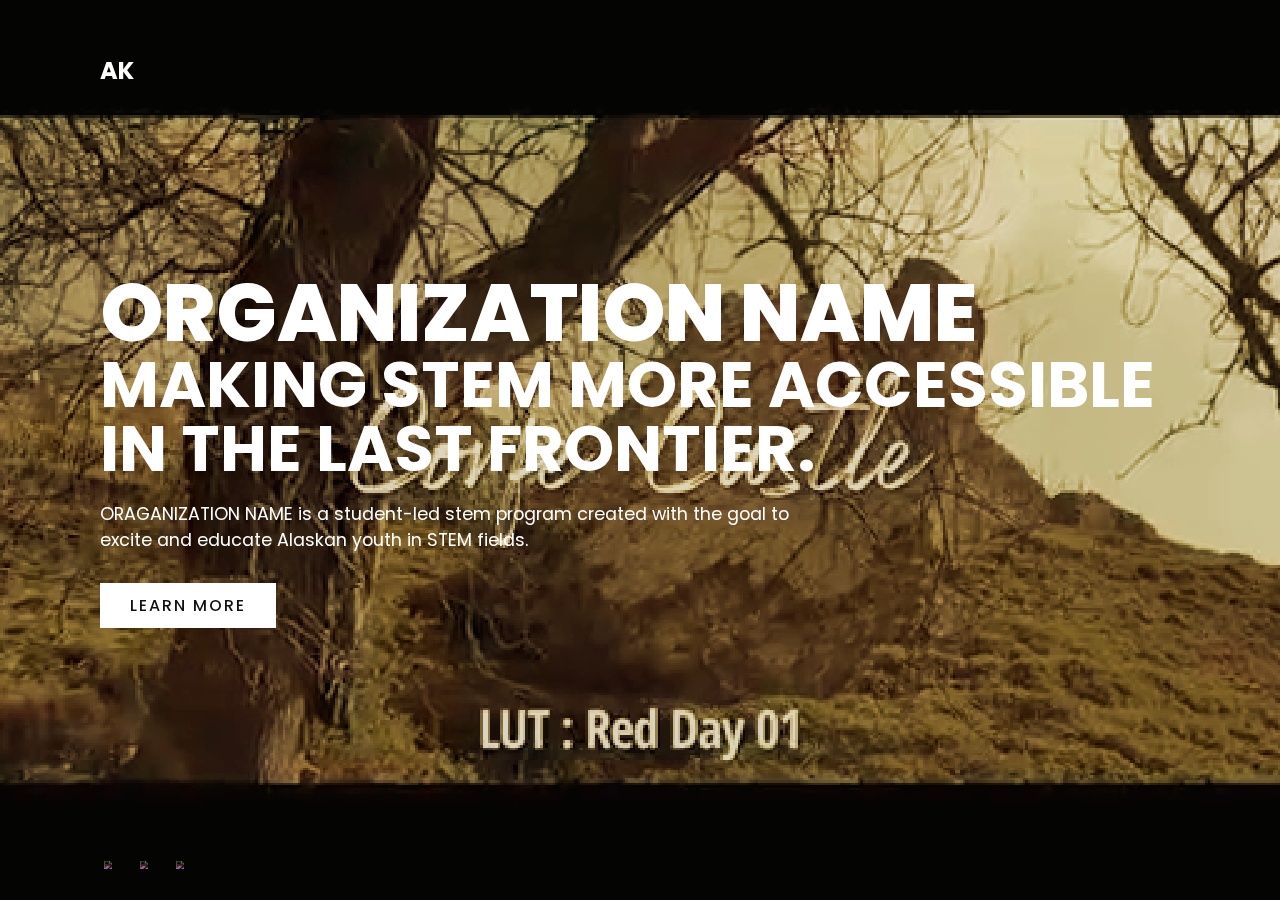
==== index.html @ abac8946 "Update index.html" ====
<html lang="en">
  <head>
    <meta charset="UTF-8">
    <meta name="viewport" content="width=device-width, initial-scale=1.0">
    <link rel="stylesheet" href="style.css">
    <title>Latch4</title>
  </head>
  <body>
  <section class="showcase">
    <header>
      <h2 class="logo">AK</h2>
      <div class="toggle"></div>
    </header>
    <video src="Free TV Glitch Transition Presets - DaVinci Resolve 16.mp4" muted loop autoplay></video>
    <div class="overlay"></div>
    <div class="text">
      <h2>ORGANIZATION NAME</h2>
      <h3>Making STEM more accessible in the Last Frontier.</h3>
      <p>ORAGANIZATION NAME is a student-led stem program created with the goal to excite and educate Alaskan youth in STEM fields.  </p>
      <a href="#">Learn More</a>
    </div>
    <ul class="social">
      <li><a href="#"><img src="https://i.ibb.co/x7P24fL/facebook.png"></a></li>
      <li><a href="#"><img src="https://i.ibb.co/Wnxq2Nq/twitter.png"></a></li>
      <li><a href="#"><img src="https://i.ibb.co/ySwtH4B/instagram.png"></a></li>
    </ul>
  </section>
  <div class="menu">
    <ul>
      <li><a href="#">Home</a></li>
      <li><a href="#">Discord</a></li>
      <li><a href="#">About</a></li>
      <li><a href="#">Contact</a></li>
    </ul>
  </div>
<script>
 const menuToggle = document.querySelector('.toggle');
      const showcase = document.querySelector('.showcase');

      menuToggle.addEventListener('click', () => {
        menuToggle.classList.toggle('active');
        showcase.classList.toggle('active');
      })
      </script>
  </body>
</html>
---- style.css ----
@import url('https://fonts.googleapis.com/css?family=Poppins:200,300,400,500,600,700,800,900&display=swap');
*
{
  margin: 0;
  padding: 0;
  box-sizing: border-box;
  font-family: 'Poppins', sans-serif;
}
header
{
  position: absolute;
  top: 0;
  left: 0;
  width: 100%;
  padding: 40px 100px;
  z-index: 1000;
  display: flex;
  justify-content: space-between;
  align-items: center;
}
header .logo
{
  color: #fff;
  text-transform: uppercase;
  cursor: pointer;
}
.toggle
{
  position: relative;
  width: 60px;
  height: 60px;
  background: url(https://i.ibb.co/HrfVRcx/menu.png);
  background-repeat: no-repeat;
  background-size: 30px;
  background-position: center;
  cursor: pointer;
}
.toggle.active
{
  background: url(https://i.ibb.co/rt3HybH/close.png);
  background-repeat: no-repeat;
  background-size: 25px;
  background-position: center;
  cursor: pointer;
}
.showcase
{
  position: absolute;
  right: 0;
  width: 100%;
  min-height: 100vh;
  padding: 100px;
  display: flex;
  justify-content: space-between;
  align-items: center;
  background: #111;
  transition: 0.5s;
  z-index: 2;
}
.showcase.active
{
  right: 300px;
}

.showcase video
{
  position: absolute;
  top: 0;
  left: 0;
  width: 100%;
  height: 100%;
  object-fit: cover;
  opacity: 0.8;
}
.overlay
{
  position: absolute;
  top: 0;
  left: 0;
  width: 100%;
  height: 100%;
  background: #a29259;
  mix-blend-mode: overlay;
}
.text
{
  position: relative;
  z-index: 10;
  margin-left: auto;
  margin-right: auto;
}

.text h2
{
  font-size: 5em;
  font-weight: 800;
  color: #fff;
  line-height: 1em;
  text-transform: uppercase;
}
.text h3
{
  font-size: 4em;
  font-weight: 700;
  color: #fff;
  line-height: 1em;
  text-transform: uppercase;
}
.text p
{
  font-size: 1.1em;
  color: #fff;
  margin: 20px 0;
  font-weight: 400;
  max-width: 700px;
}
.text a
{
  display: inline-block;
  font-size: 1em;
  background: #fff;
  padding: 10px 30px;
  text-transform: uppercase;
  text-decoration: none;
  font-weight: 500;
  margin-top: 10px;
  color: #111;
  letter-spacing: 2px;
  transition: 0.2s;
}
.text a:hover
{
  letter-spacing: 6px;
}
.social
{
  position: absolute;
  z-index: 10;
  bottom: 20px;
  display: flex;
  justify-content: center;
  align-items: center;
}
.social li
{
  list-style: none;
}
.social li a
{
  display: inline-block;
  margin-right: 20px;
  filter: invert(1);
  transform: scale(0.5);
  transition: 0.5s;
}
.social li a:hover
{
  transform: scale(0.5) translateY(-15px);
}
.menu
{
  position: absolute;
  top: 0;
  right: 0;
  width: 300px;
  height: 100%;
  display: flex;
  justify-content: center;
  align-items: center;
}
.menu ul
{
  position: relative;
}
.menu ul li
{
  list-style: none;
}
.menu ul li a
{
  text-decoration: none;
  font-size: 24px;
  color: #111;
}
.menu ul li a:hover
{
  color: #03a9f4; 
}

@media (max-width: 991px)
{
  .showcase,
  .showcase header
  {
    padding: 40px;
  }
  .text h2
  {
    font-size: 3em;
  }
  .text h3
  {
    font-size: 2em;
  }
}
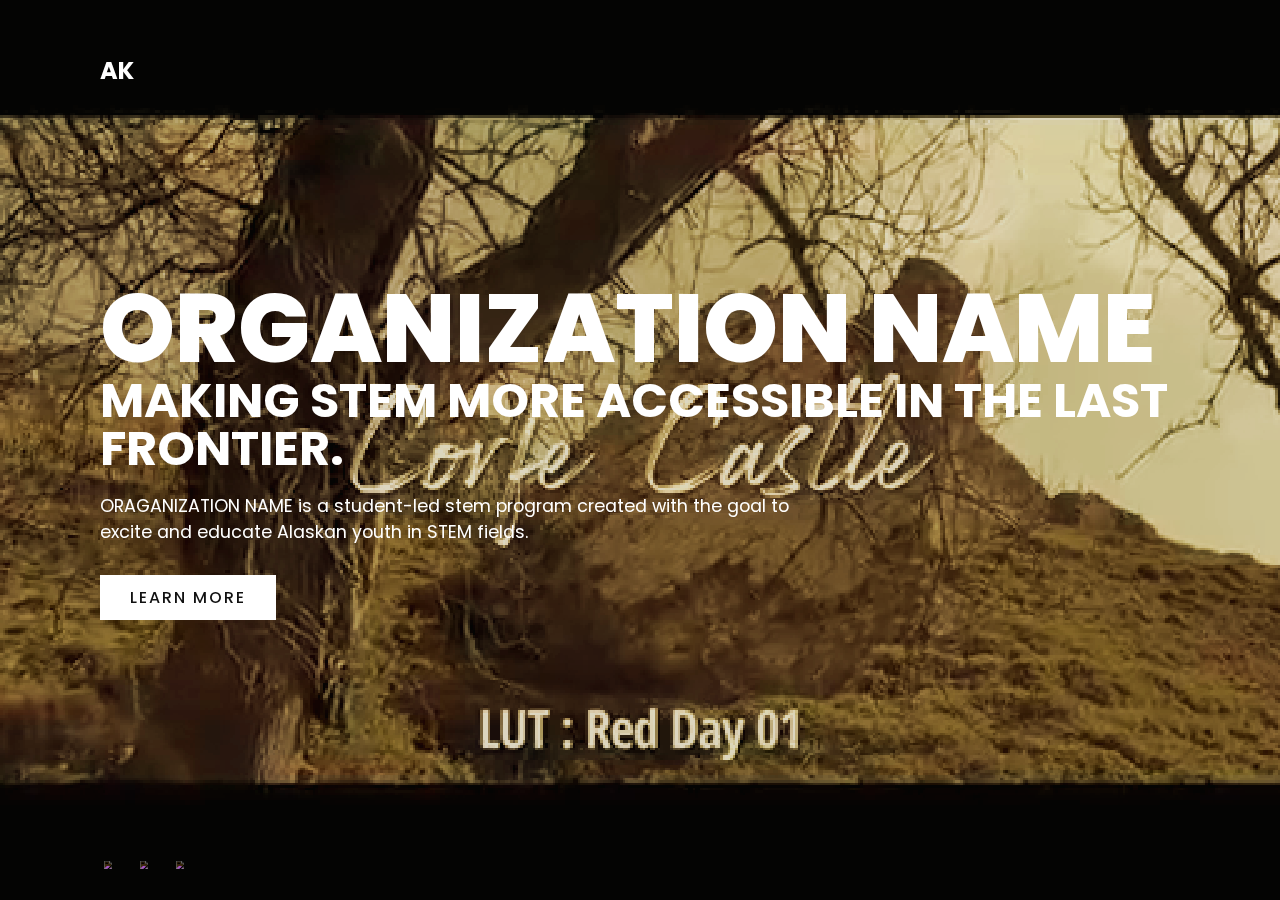
==== commit c0a0e83d: "Update index.html" ====
--- a/index.html
+++ b/index.html
@@ -3,7 +3,7 @@
     <meta charset="UTF-8">
     <meta name="viewport" content="width=device-width, initial-scale=1.0">
     <link rel="stylesheet" href="style.css">
-    <title>Latch4</title>
+    <title>Latch</title>
   </head>
   <body>
   <section class="showcase">
--- a/style.css
+++ b/style.css
@@ -92,7 +92,7 @@
 
 .text h2
 {
-  font-size: 5em;
+  font-size: 6em;
   font-weight: 800;
   color: #fff;
   line-height: 1em;
@@ -100,7 +100,7 @@
 }
 .text h3
 {
-  font-size: 4em;
+  font-size: 3em;
   font-weight: 700;
   color: #fff;
   line-height: 1em;
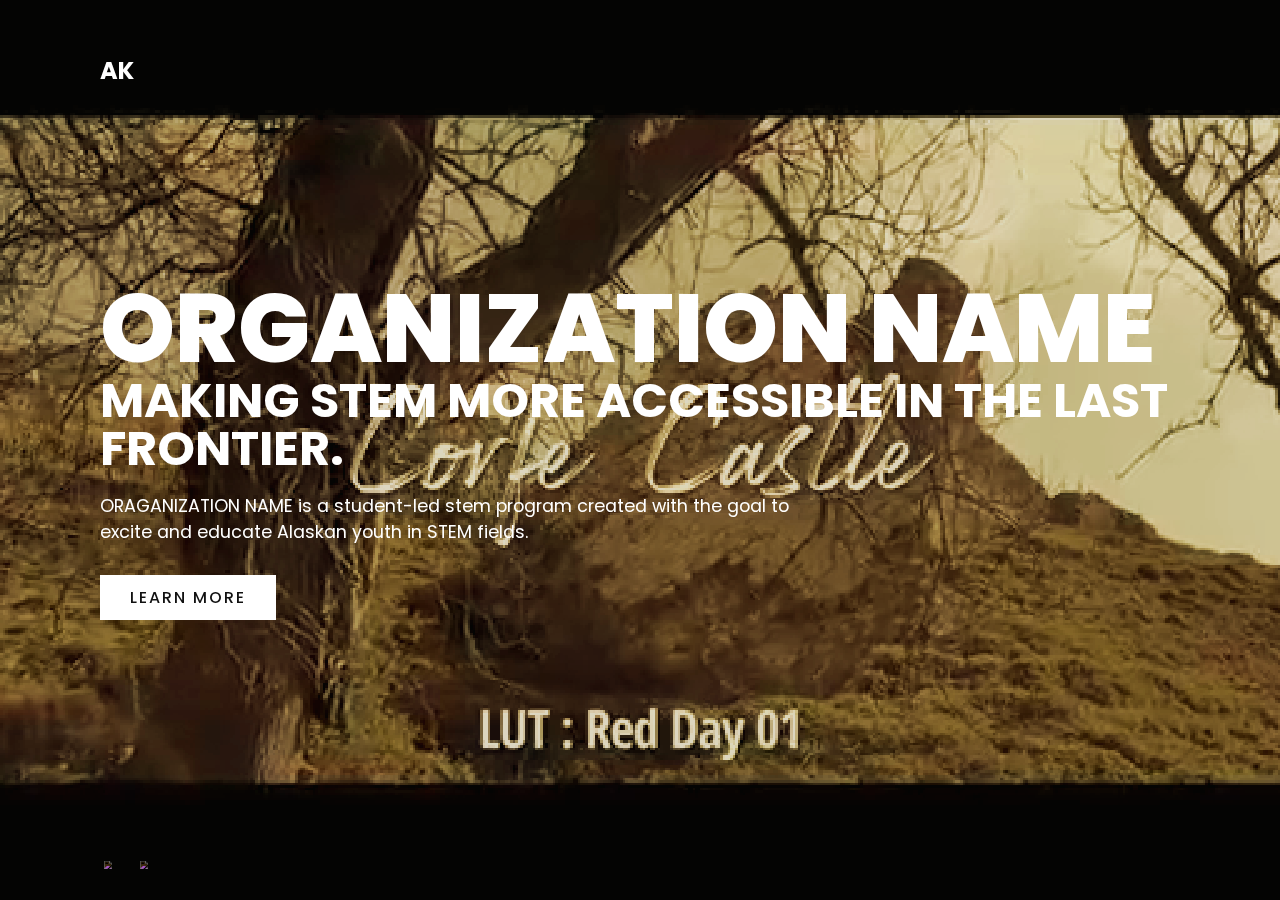
==== commit e8723173: "Update index.html" ====
--- a/index.html
+++ b/index.html
@@ -21,7 +21,6 @@
     </div>
     <ul class="social">
       <li><a href="#"><img src="https://i.ibb.co/x7P24fL/facebook.png"></a></li>
-      <li><a href="#"><img src="https://i.ibb.co/Wnxq2Nq/twitter.png"></a></li>
       <li><a href="#"><img src="https://i.ibb.co/ySwtH4B/instagram.png"></a></li>
     </ul>
   </section>
@@ -29,6 +28,7 @@
     <ul>
       <li><a href="#">Home</a></li>
       <li><a href="#">Discord</a></li>
+      <li><a href="#">Educational Videos</a></li>
       <li><a href="#">About</a></li>
       <li><a href="#">Contact</a></li>
     </ul>
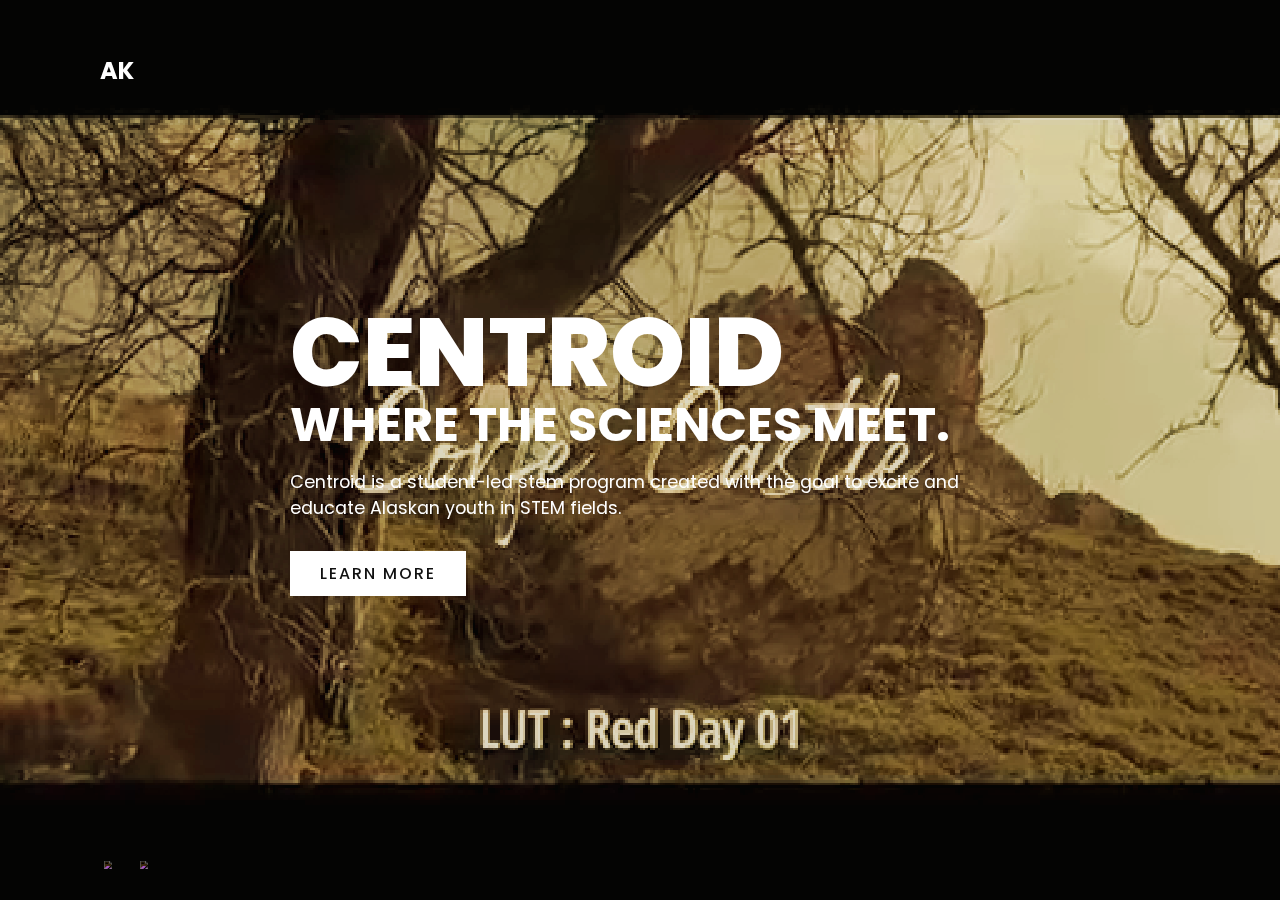
==== commit 6b1ff5b7: "Update index.html" ====
--- a/index.html
+++ b/index.html
@@ -14,9 +14,9 @@
     <video src="Free TV Glitch Transition Presets - DaVinci Resolve 16.mp4" muted loop autoplay></video>
     <div class="overlay"></div>
     <div class="text">
-      <h2>ORGANIZATION NAME</h2>
-      <h3>Making STEM more accessible in the Last Frontier.</h3>
-      <p>ORAGANIZATION NAME is a student-led stem program created with the goal to excite and educate Alaskan youth in STEM fields.  </p>
+      <h2>CENTROID</h2>
+      <h3>Where the sciences meet.</h3>
+      <p>Centroid is a student-led stem program created with the goal to excite and educate Alaskan youth in STEM fields.  </p>
       <a href="#">Learn More</a>
     </div>
     <ul class="social">
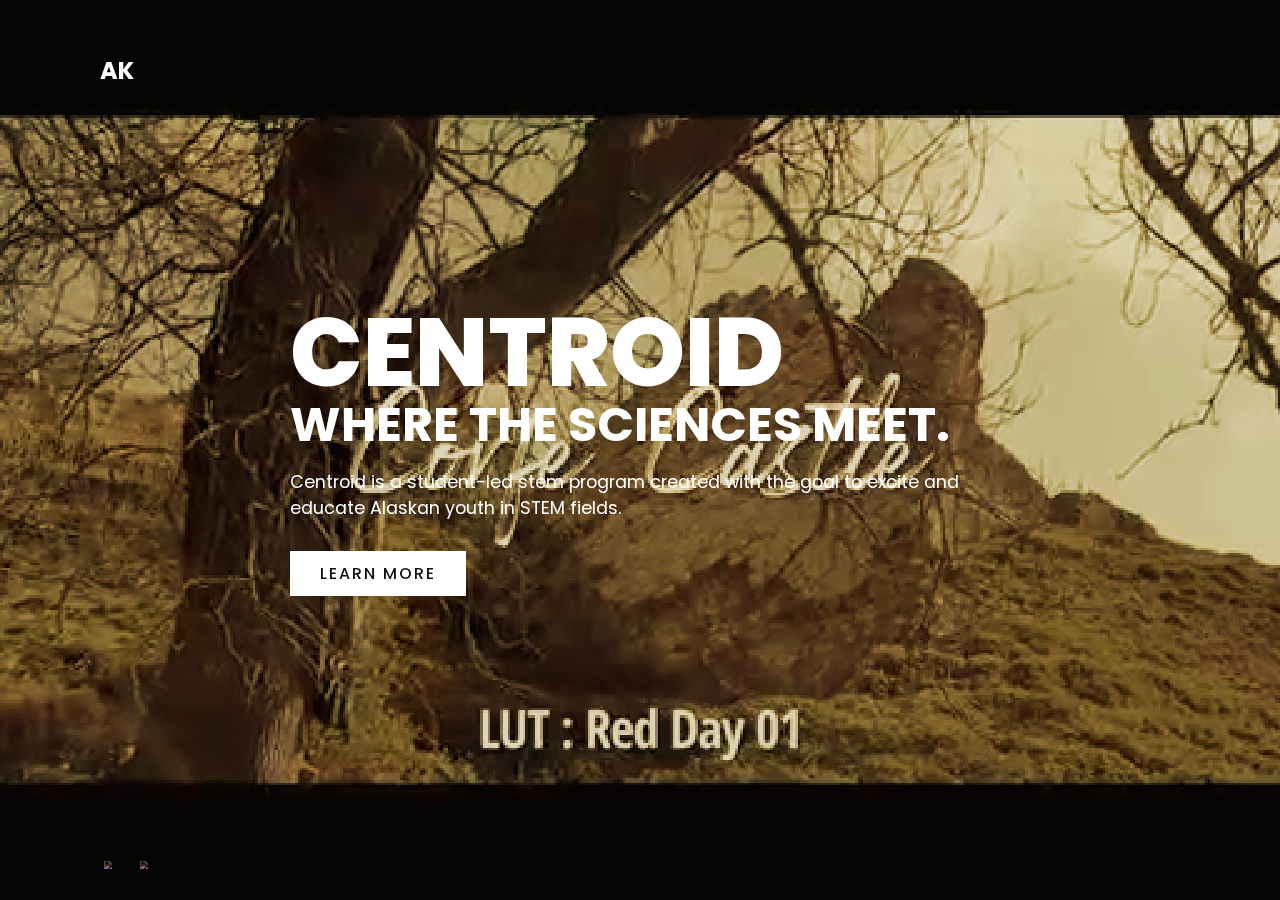
==== commit b4b92197: "Update index.html" ====
--- a/index.html
+++ b/index.html
@@ -21,7 +21,7 @@
     </div>
     <ul class="social">
       <li><a href="#"><img src="https://i.ibb.co/x7P24fL/facebook.png"></a></li>
-      <li><a href="#"><img src="https://i.ibb.co/ySwtH4B/instagram.png"></a></li>
+      <li><a href="https://www.instagram.com/centroidak/"><img src="https://i.ibb.co/ySwtH4B/instagram.png"></a></li>
     </ul>
   </section>
   <div class="menu">
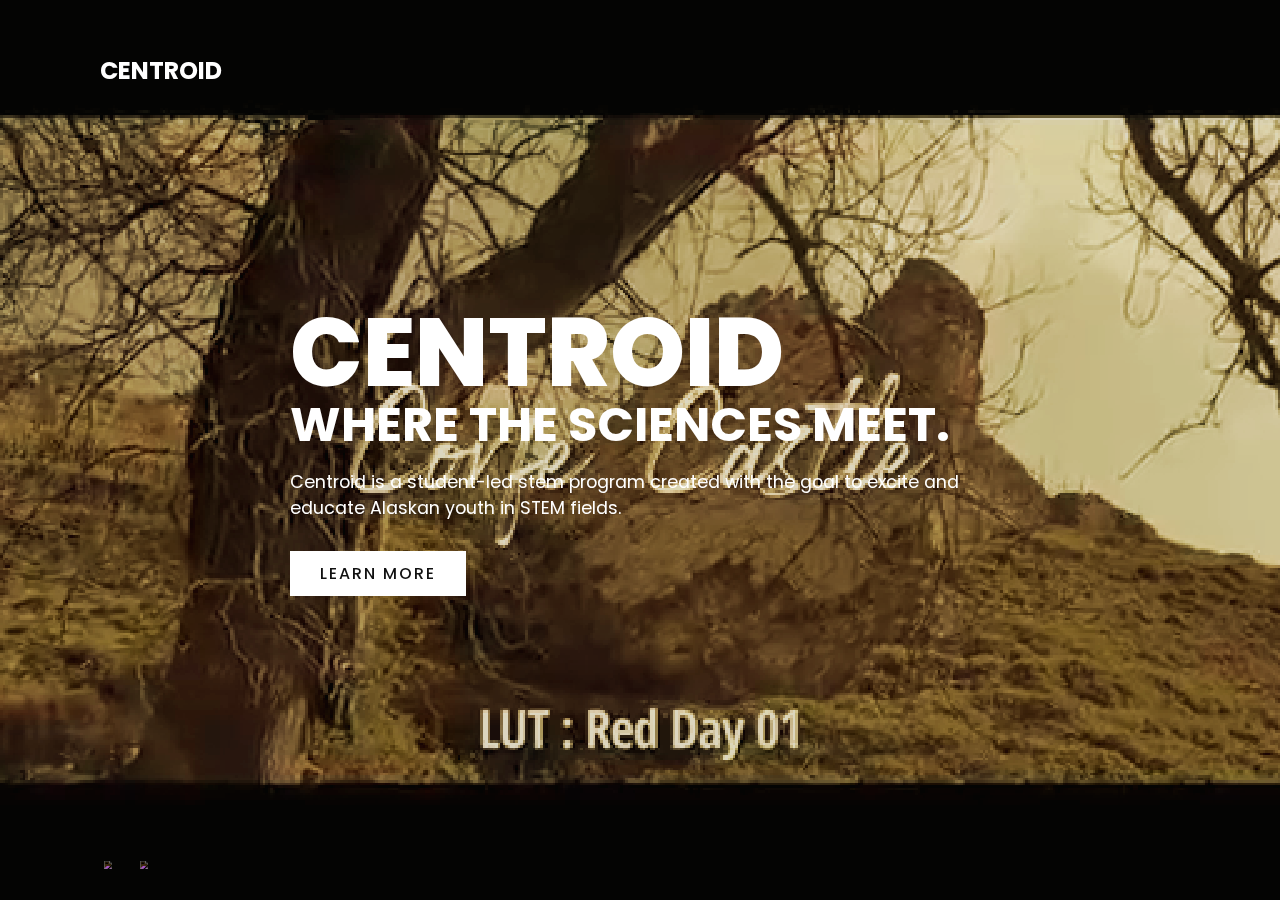
==== commit bbebfcc3: "Update index.html" ====
--- a/index.html
+++ b/index.html
@@ -3,12 +3,12 @@
     <meta charset="UTF-8">
     <meta name="viewport" content="width=device-width, initial-scale=1.0">
     <link rel="stylesheet" href="style.css">
-    <title>Latch</title>
+    <title>Centroid</title>
   </head>
   <body>
   <section class="showcase">
     <header>
-      <h2 class="logo">AK</h2>
+      <h2 class="logo">Centroid</h2>
       <div class="toggle"></div>
     </header>
     <video src="Free TV Glitch Transition Presets - DaVinci Resolve 16.mp4" muted loop autoplay></video>
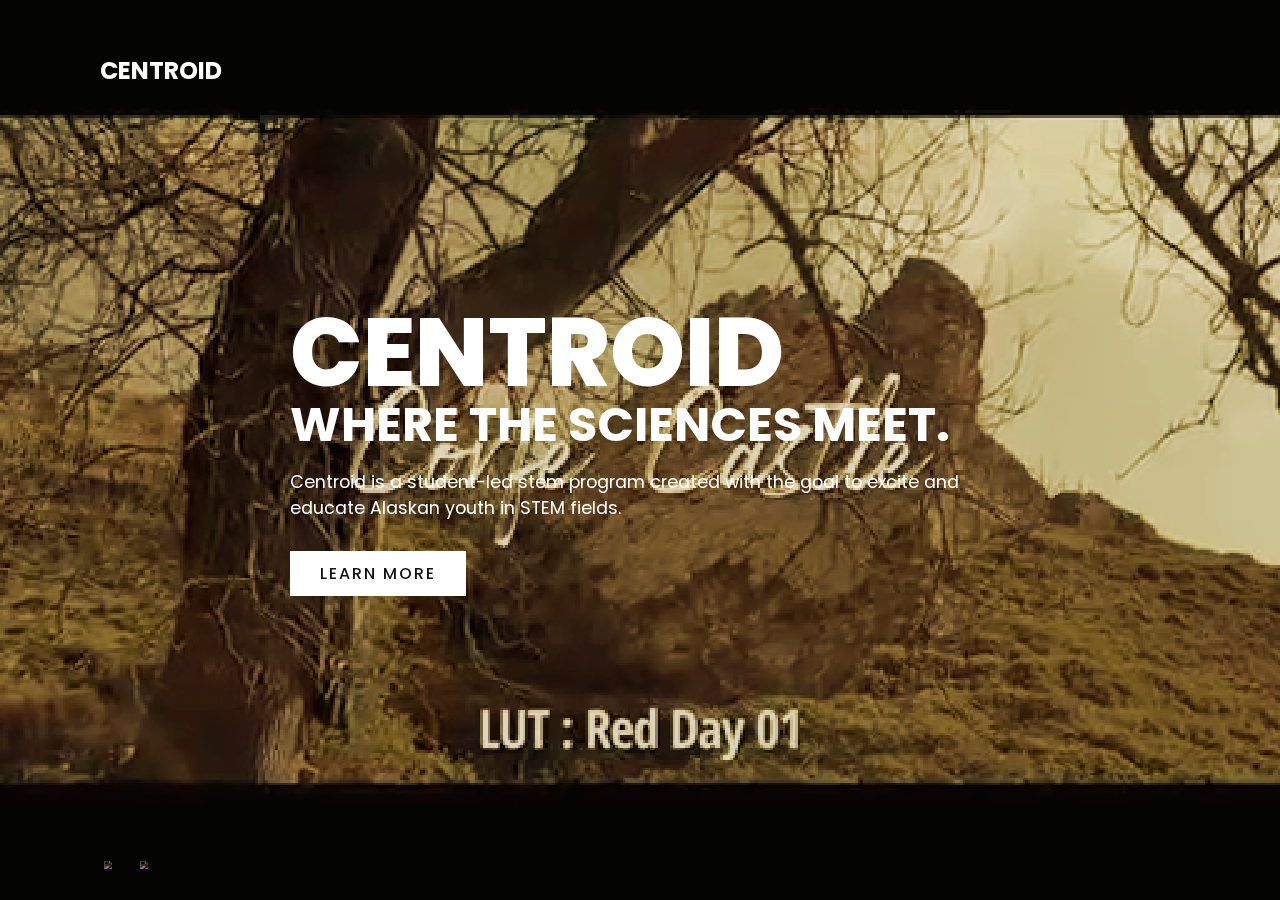
==== commit f7fb84d2: "Update index.html" ====
--- a/index.html
+++ b/index.html
@@ -17,7 +17,7 @@
       <h2>CENTROID</h2>
       <h3>Where the sciences meet.</h3>
       <p>Centroid is a student-led stem program created with the goal to excite and educate Alaskan youth in STEM fields.  </p>
-      <a href="#">Learn More</a>
+      <a href="about.html">Learn More</a>
     </div>
     <ul class="social">
       <li><a href="#"><img src="https://i.ibb.co/x7P24fL/facebook.png"></a></li>
@@ -29,7 +29,7 @@
       <li><a href="#">Home</a></li>
       <li><a href="#">Discord</a></li>
       <li><a href="#">Educational Videos</a></li>
-      <li><a href="#">About</a></li>
+      <li><a href="about.html">About</a></li>
       <li><a href="#">Contact</a></li>
     </ul>
   </div>
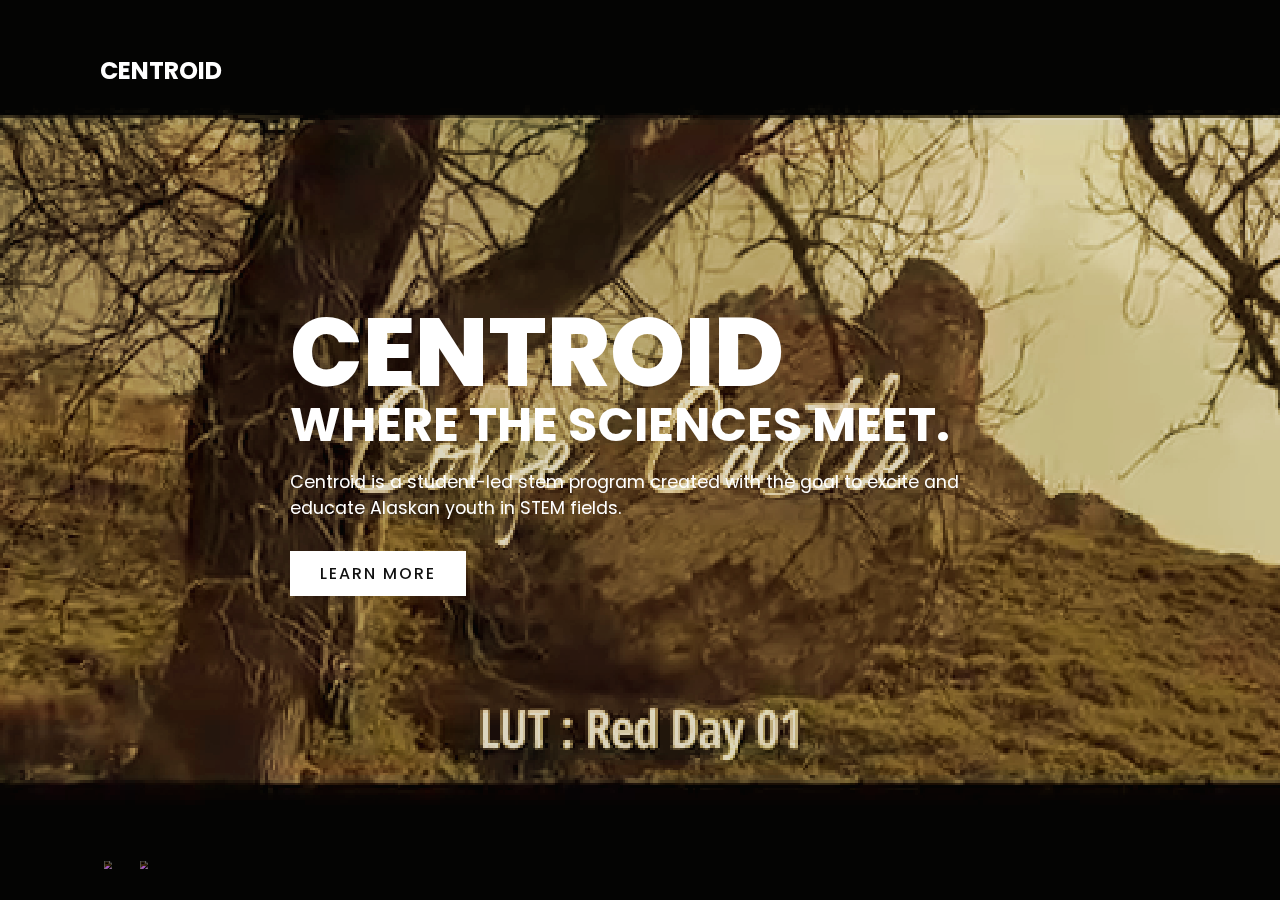
==== commit f5a49430: "Update index.html" ====
--- a/index.html
+++ b/index.html
@@ -17,7 +17,7 @@
       <h2>CENTROID</h2>
       <h3>Where the sciences meet.</h3>
       <p>Centroid is a student-led stem program created with the goal to excite and educate Alaskan youth in STEM fields.  </p>
-      <a href="about.html">Learn More</a>
+      <a href="secondary/about.html">Learn More</a>
     </div>
     <ul class="social">
       <li><a href="#"><img src="https://i.ibb.co/x7P24fL/facebook.png"></a></li>
@@ -29,7 +29,7 @@
       <li><a href="#">Home</a></li>
       <li><a href="#">Discord</a></li>
       <li><a href="#">Educational Videos</a></li>
-      <li><a href="about.html">About</a></li>
+      <li><a href="secondary/about.html">About</a></li>
       <li><a href="#">Contact</a></li>
     </ul>
   </div>
